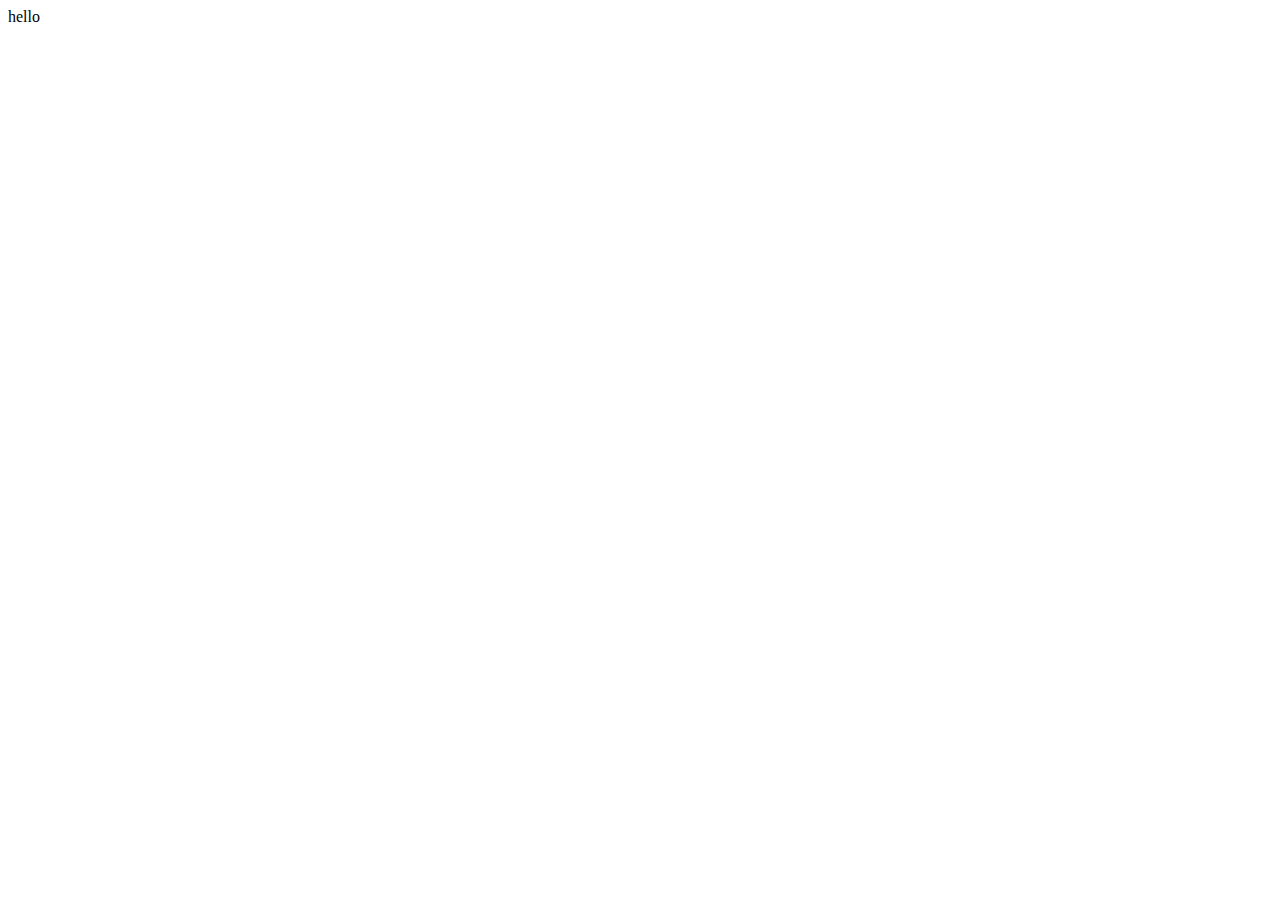
==== myapp/templates/index.html @ 0ff3677b "initial commit" ====
<!DOCTYPE html>
<html lang="en">
  <head>
    <meta charset="utf-8" />
    <!-- <link rel="icon" href="%PUBLIC_URL%/favicon.ico" /> -->
    <meta name="viewport" content="width=device-width, initial-scale=1" />
    <meta name="theme-color" content="#000000" />
    <meta
      name="description"
      content="Web site created using create-react-app"
    />
    <title>fraud App</title>
  </head>
  <body>
    <div id="root"></div>
    <div>hello</div>
  </body>
</html>
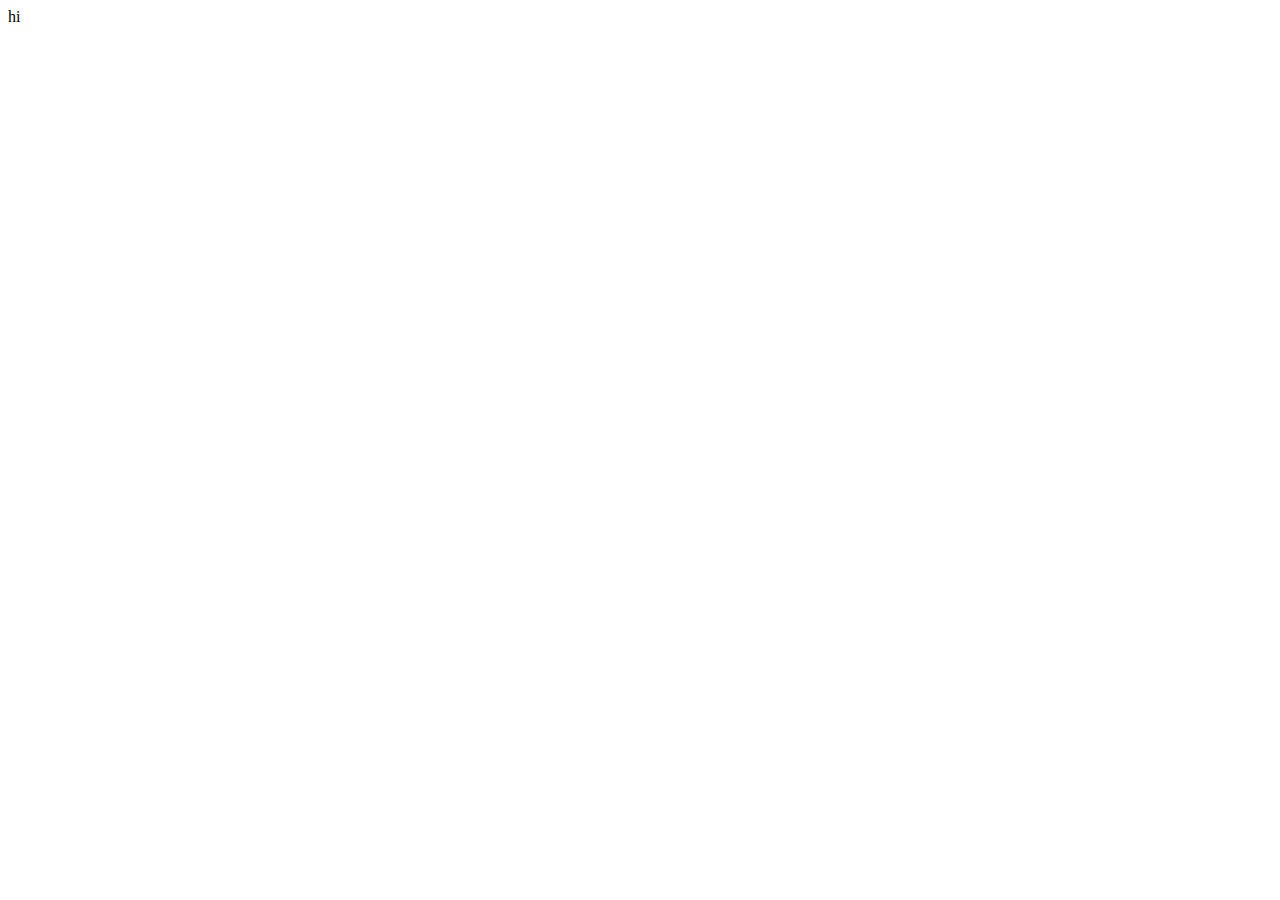
==== commit 7da83506: "fixed front end to back end connection" ====
--- a/myapp/templates/index.html
+++ b/myapp/templates/index.html
@@ -13,6 +13,6 @@
   </head>
   <body>
     <div id="root"></div>
-    <div>hello</div>
+    <div>hi</div>
   </body>
 </html>
